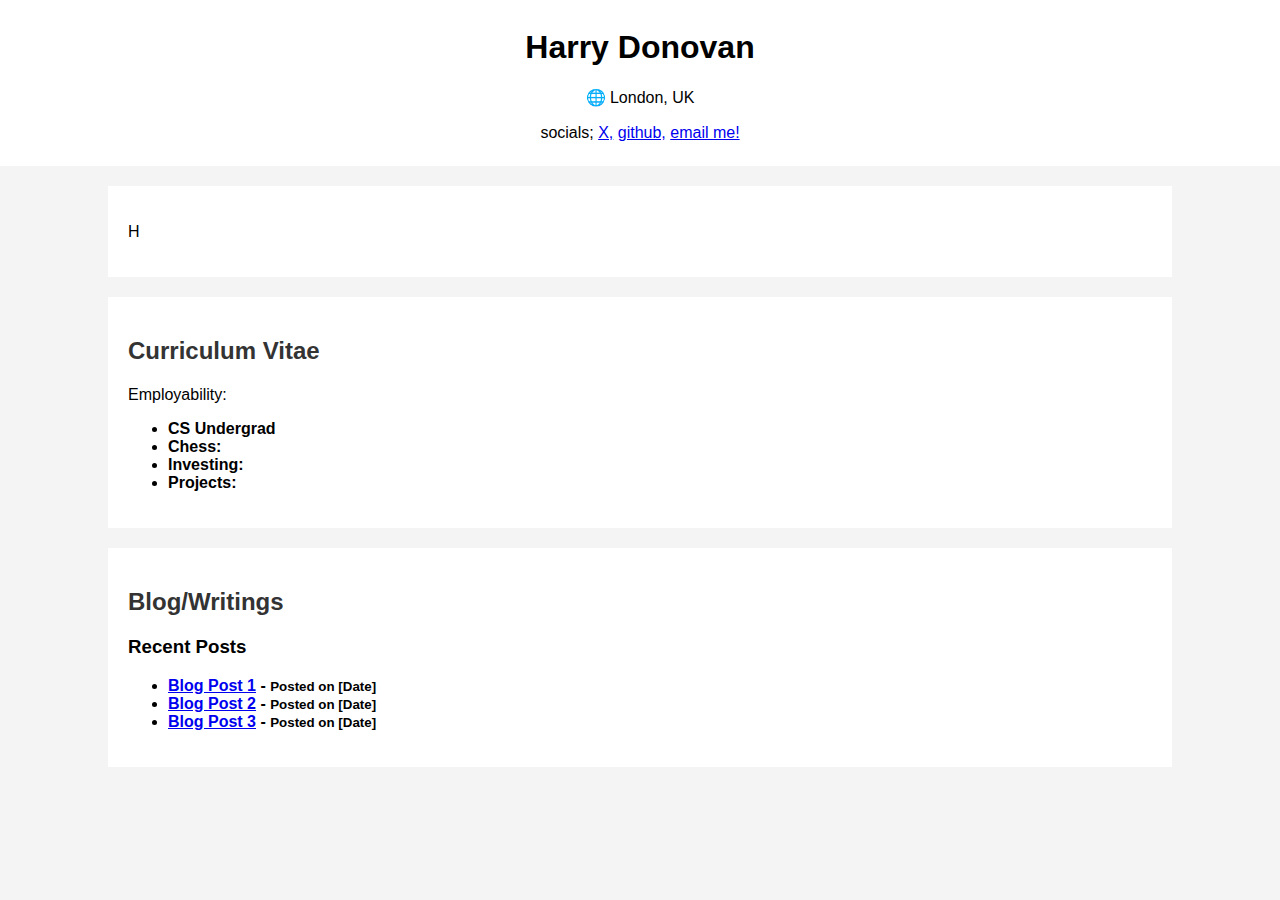
==== index.html @ 74fa4254 "globe symbol" ====
<!DOCTYPE html>
<html lang="en">
<head>
    <meta charset="UTF-8">
    <meta name="viewport" content="width=device-width, initial-scale=1.0">
    <title>Harry Donovan</title>
    <link rel="stylesheet" href="styles.css">
</head>
<body>

    <header>
        <h1>Harry Donovan</h1>
        <p> &#127760; London, UK</p>
        <p>socials; <a href="https://www.x.com/">X,</a> <a href="https://www.github.com/hdonovan42">github,</a> <a href="mailto:donovanh59@gmail.com">email me!</a> </p>
    </header>

    <div class="container" id="biography">
        <!-- <h2>About Me</h2> -->
        <p>H</p>
    </div>

    <div class="container" id="cv">
        <h2>Curriculum Vitae</h2>
        <p>Employability:</p>
        <ul>
            <li><strong>CS Undergrad</li>
            <li><strong>Chess:</li>
            <li><strong>Investing:</strong></li>
            <li><strong>Projects:</strong></li>
        </ul>
    </div>

    <div class="container" id="blog">
        <h2>Blog/Writings</h2>
        <!-- <p>Welcome to my blog! Here, I share my thoughts on various topics.</p> -->
        <h3>Recent Posts</h3>
        <ul>
            <li><a href="#">Blog Post 1</a> - <small>Posted on [Date]</small></li>
            <li><a href="#">Blog Post 2</a> - <small>Posted on [Date]</small></li>
            <li><a href="#">Blog Post 3</a> - <small>Posted on [Date]</small></li>
        </ul>
    </div>

</body>
</html>
---- styles.css ----
body {
    font-family: Arial, sans-serif;
    margin: 0;
    padding: 0;
    background-color: #f4f4f4;
}
header {
    background-color: #fff;
    /*color: #fff;*/
    padding: 8px 0;
    text-align: center;
}
.container {
    width: 80%;
    margin: 20px auto;
    background-color: #fff;
    padding: 20px;
    /*box-shadow: 0 0 10px rgba(0, 0, 0, 0.1);*/
}
h2 {
    color: #333;
}
p {
    line-height: 1.2;
}
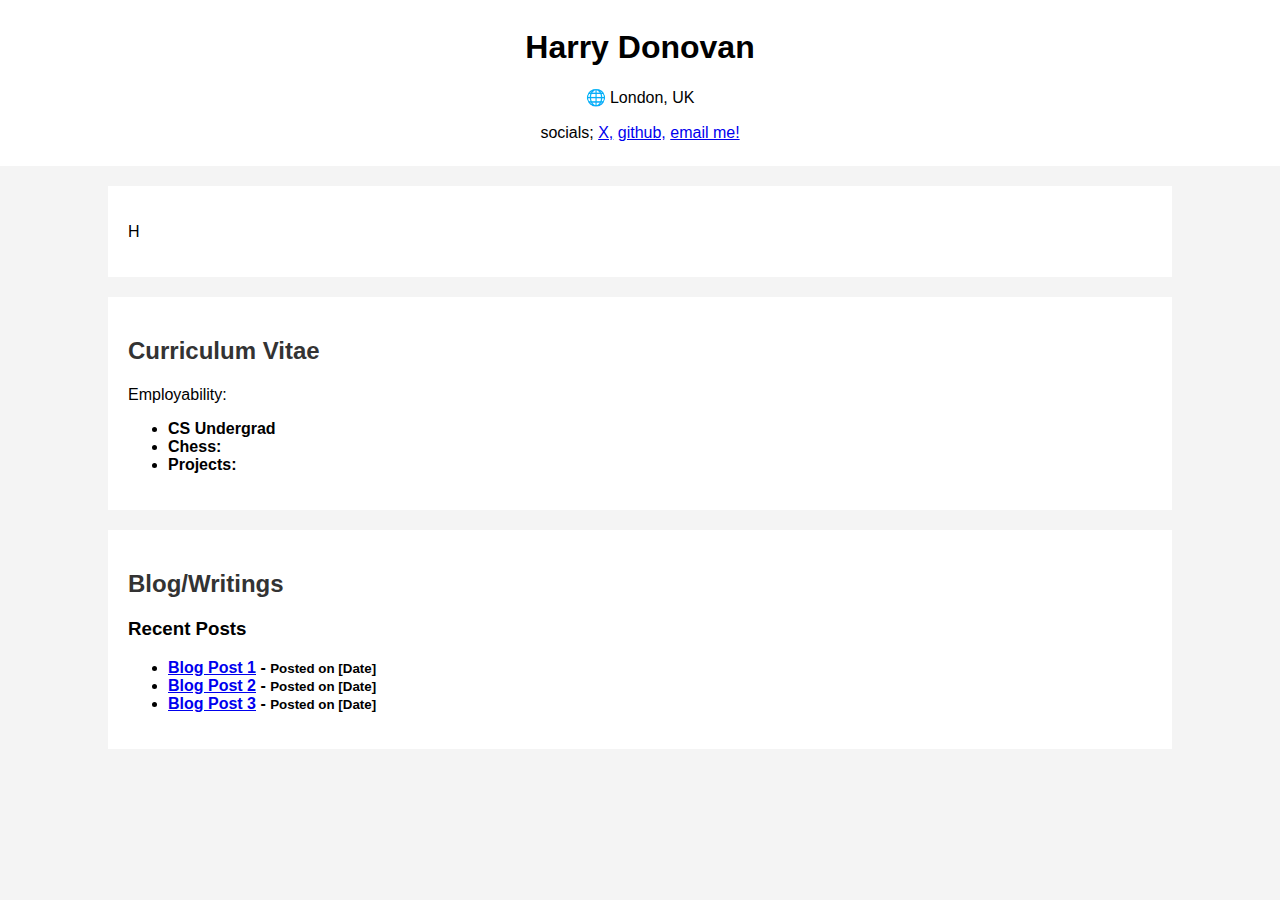
==== commit f5279c51: "Merge branch 'main' into features" ====
--- a/index.html
+++ b/index.html
@@ -25,7 +25,6 @@
         <ul>
             <li><strong>CS Undergrad</li>
             <li><strong>Chess:</li>
-            <li><strong>Investing:</strong></li>
             <li><strong>Projects:</strong></li>
         </ul>
     </div>
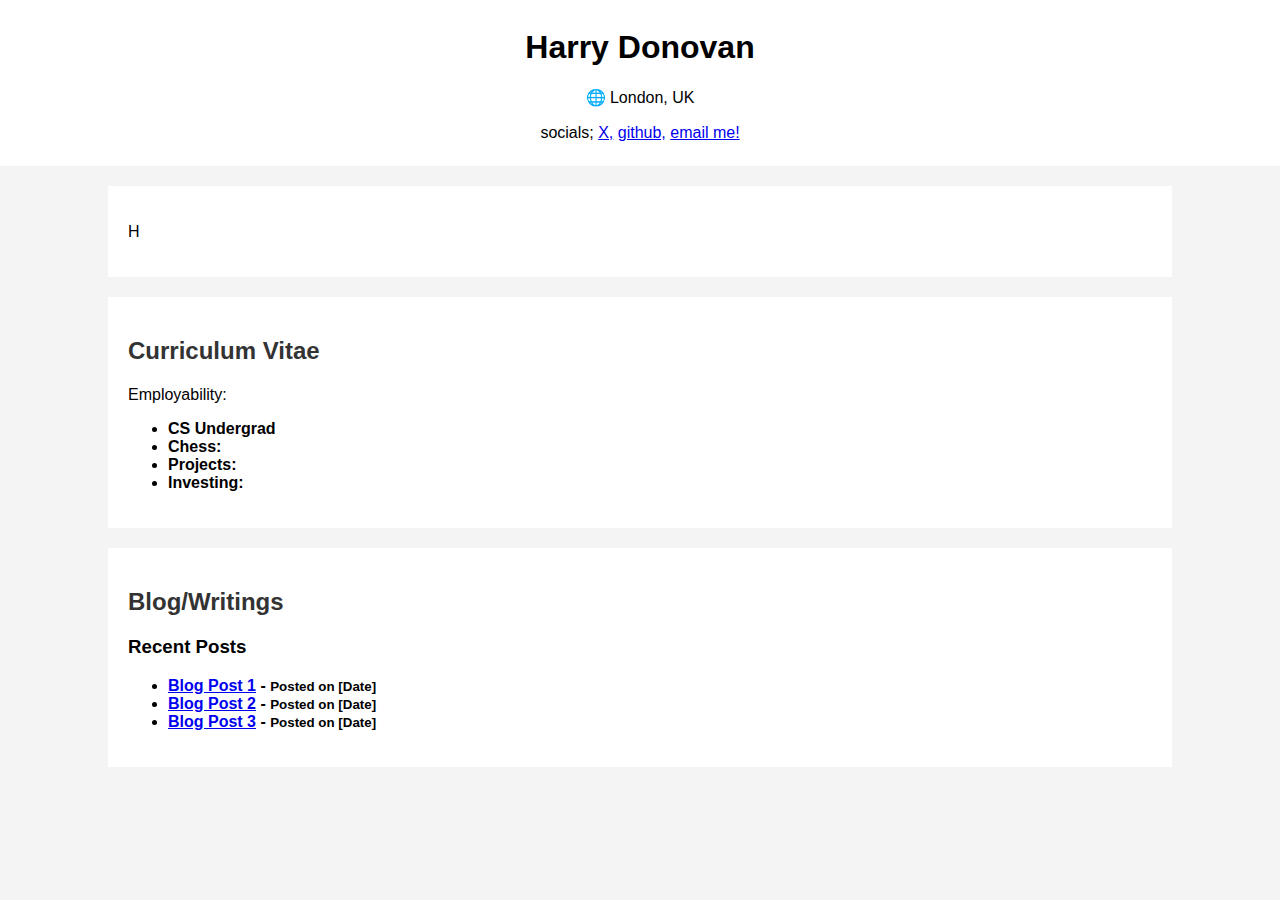
==== commit 38ccea74: "housekeeping" ====
--- a/index.html
+++ b/index.html
@@ -25,7 +25,8 @@
         <ul>
             <li><strong>CS Undergrad</li>
             <li><strong>Chess:</li>
-            <li><strong>Projects:</strong></li>
+            <li><strong>Projects:</li>
+            <li><strong>Investing:</li>
         </ul>
     </div>
 
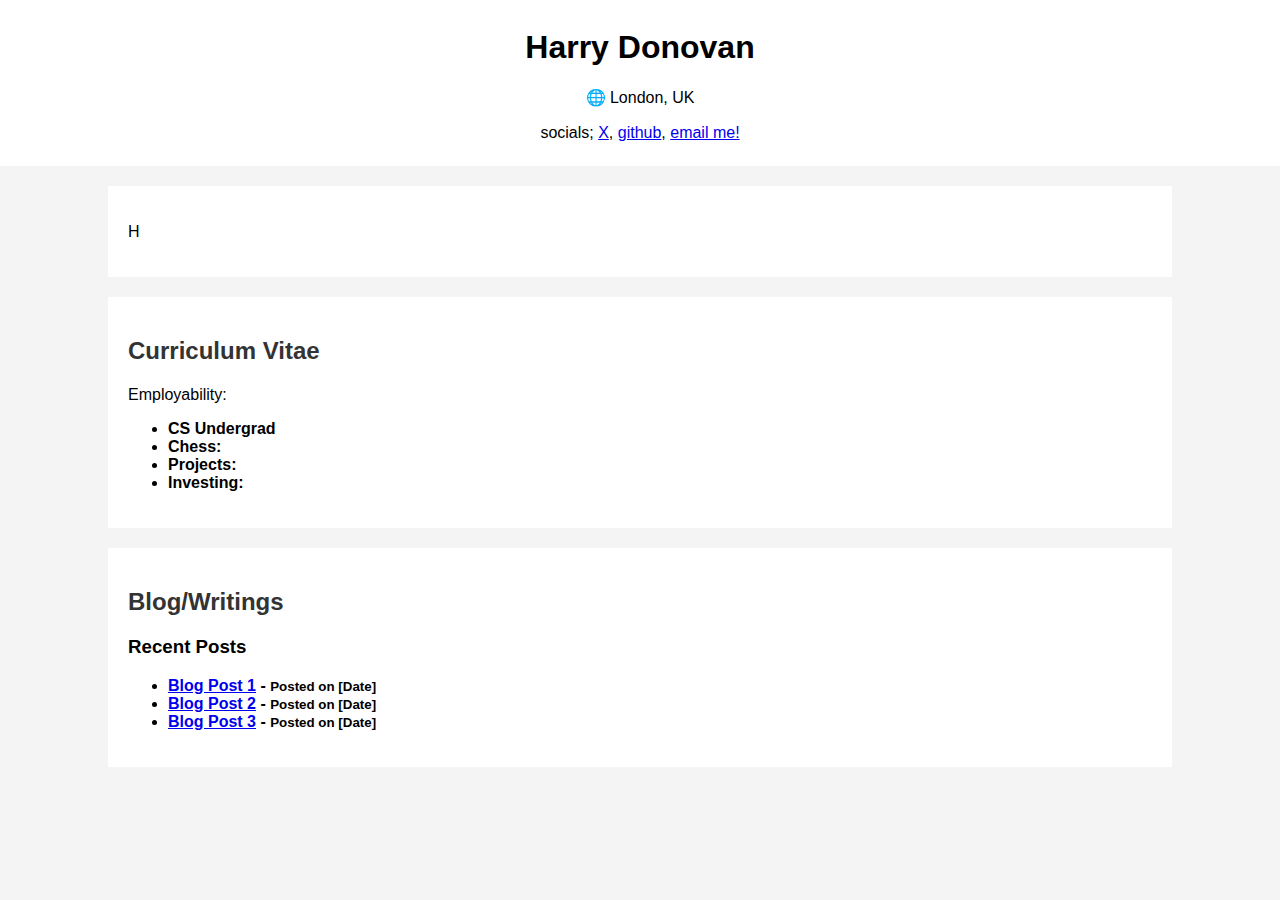
==== commit 8397a1fe: "hyperlink best practices" ====
--- a/index.html
+++ b/index.html
@@ -11,7 +11,9 @@
     <header>
         <h1>Harry Donovan</h1>
         <p> &#127760; London, UK</p>
-        <p>socials; <a href="https://www.x.com/">X,</a> <a href="https://www.github.com/hdonovan42">github,</a> <a href="mailto:donovanh59@gmail.com">email me!</a> </p>
+        <p>socials; <a href="https://www.x.com/" class="external-link" target="_blank" rel="noopener norefferer">X</a>,
+            <a href="https://www.github.com/hdonovan42"class="external-link" target="_blank" rel="noopener norefferer">github</a>,
+            <a href="mailto:donovanh59@gmail.com" class="external-link" target="_blank" rel="noopener norefferer">email me!</a> </p>
     </header>
 
     <div class="container" id="biography">
--- a/styles.css
+++ b/styles.css
@@ -17,6 +17,9 @@
     padding: 20px;
     /*box-shadow: 0 0 10px rgba(0, 0, 0, 0.1);*/
 }
+/*.external-link::after {
+
+}*/
 h2 {
     color: #333;
 }
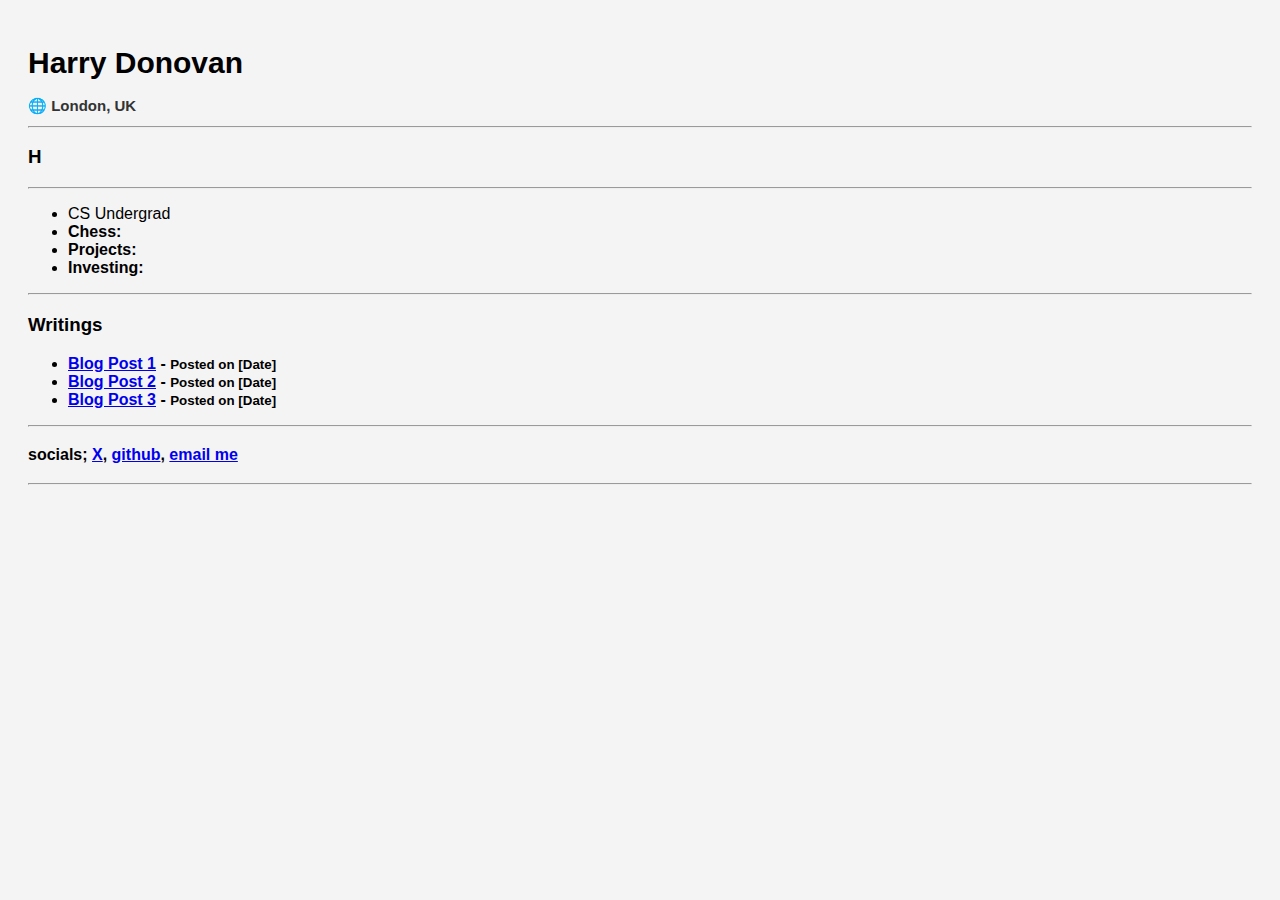
==== commit f09db864: "no more containers" ====
--- a/index.html
+++ b/index.html
@@ -3,45 +3,54 @@
 <head>
     <meta charset="UTF-8">
     <meta name="viewport" content="width=device-width, initial-scale=1.0">
-    <title>Harry Donovan</title>
+    <title>H Donovan</title>
+    <link rel="icon" type="image/png" href="images/H-favicon.png">
     <link rel="stylesheet" href="styles.css">
 </head>
 <body>
 
     <header>
         <h1>Harry Donovan</h1>
-        <p> &#127760; London, UK</p>
-        <p>socials; <a href="https://www.x.com/" class="external-link" target="_blank" rel="noopener norefferer">X</a>,
-            <a href="https://www.github.com/hdonovan42"class="external-link" target="_blank" rel="noopener norefferer">github</a>,
-            <a href="mailto:donovanh59@gmail.com" class="external-link" target="_blank" rel="noopener norefferer">email me!</a> </p>
+        <h2> &#127760; London, UK</h2>
     </header>
 
-    <div class="container" id="biography">
-        <!-- <h2>About Me</h2> -->
-        <p>H</p>
-    </div>
+    <hr>
 
-    <div class="container" id="cv">
-        <h2>Curriculum Vitae</h2>
-        <p>Employability:</p>
+    <h3>H</h3>
+    <!--<p>hello</p>*/ -->
+
+    <hr>
+
+    <p>
         <ul>
-            <li><strong>CS Undergrad</li>
+            <li>CS Undergrad</li>
             <li><strong>Chess:</li>
             <li><strong>Projects:</li>
             <li><strong>Investing:</li>
         </ul>
-    </div>
+    </p>
 
-    <div class="container" id="blog">
-        <h2>Blog/Writings</h2>
-        <!-- <p>Welcome to my blog! Here, I share my thoughts on various topics.</p> -->
-        <h3>Recent Posts</h3>
+    <hr>
+
+    <p>
+        <h3>Writings</h3>
         <ul>
             <li><a href="#">Blog Post 1</a> - <small>Posted on [Date]</small></li>
             <li><a href="#">Blog Post 2</a> - <small>Posted on [Date]</small></li>
             <li><a href="#">Blog Post 3</a> - <small>Posted on [Date]</small></li>
         </ul>
-    </div>
+
+    </p>
+
+    <hr>
+
+    <p>
+        socials; <a href="https://www.x.com/" class="external-link" target="_blank" rel="noopener norefferer">X</a>,
+        <a href="https://www.github.com/hdonovan42"class="external-link" target="_blank" rel="noopener norefferer">github</a>,
+        <a href="mailto:donovanh59@gmail.com" class="external-link" target="_blank" rel="noopener norefferer">email me</a>
+    </p>
+   
+    <hr>
 
 </body>
 </html>--- a/styles.css
+++ b/styles.css
@@ -1,14 +1,14 @@
 body {
     font-family: Arial, sans-serif;
-    margin: 0;
-    padding: 0;
+    /*margin: 5px auto;*/
+    padding: 20px;
     background-color: #f4f4f4;
 }
 header {
-    background-color: #fff;
+    line-height: 1;
+    /*background-color: #fff;*/
     /*color: #fff;*/
-    padding: 8px 0;
-    text-align: center;
+    /*text-align: center;*/
 }
 .container {
     width: 80%;
@@ -17,12 +17,20 @@
     padding: 20px;
     /*box-shadow: 0 0 10px rgba(0, 0, 0, 0.1);*/
 }
+
 /*.external-link::after {
+}*/
 
-}*/
+h1 {
+    font-size: 30px;
+    /*color: #fff;*/
+}
+
 h2 {
     color: #333;
+    font-size: 15px;
+    line-height: 1;
 }
 p {
-    line-height: 1.2;
+    line-height: 1.5;
 }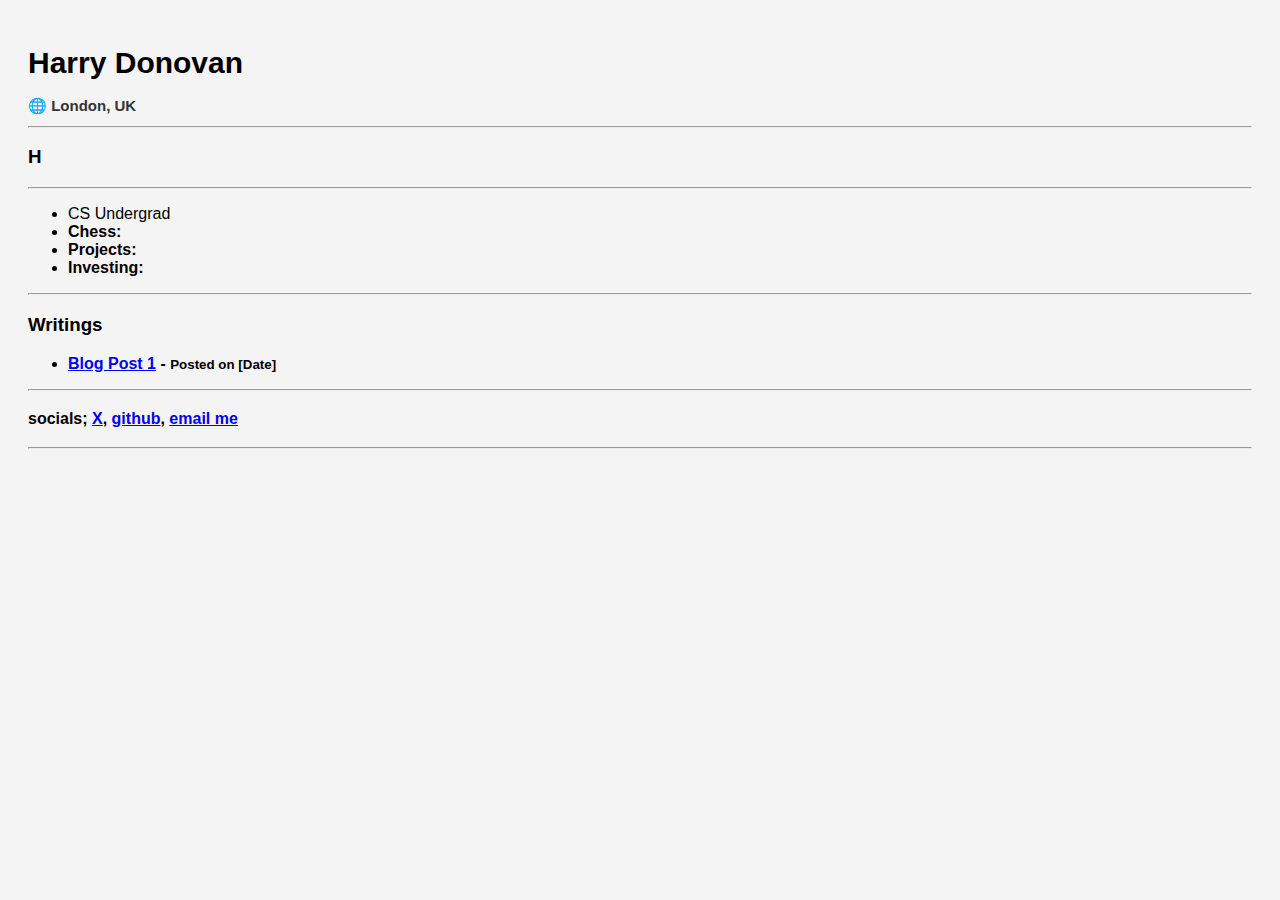
==== commit f1649a6b: "blog template" ====
--- a/index.html
+++ b/index.html
@@ -35,9 +35,11 @@
     <p>
         <h3>Writings</h3>
         <ul>
-            <li><a href="#">Blog Post 1</a> - <small>Posted on [Date]</small></li>
+            <li><a href="blog.html">Blog Post 1</a> - <small>Posted on [Date]</small></li>
+            <!--
             <li><a href="#">Blog Post 2</a> - <small>Posted on [Date]</small></li>
             <li><a href="#">Blog Post 3</a> - <small>Posted on [Date]</small></li>
+        -->
         </ul>
 
     </p>
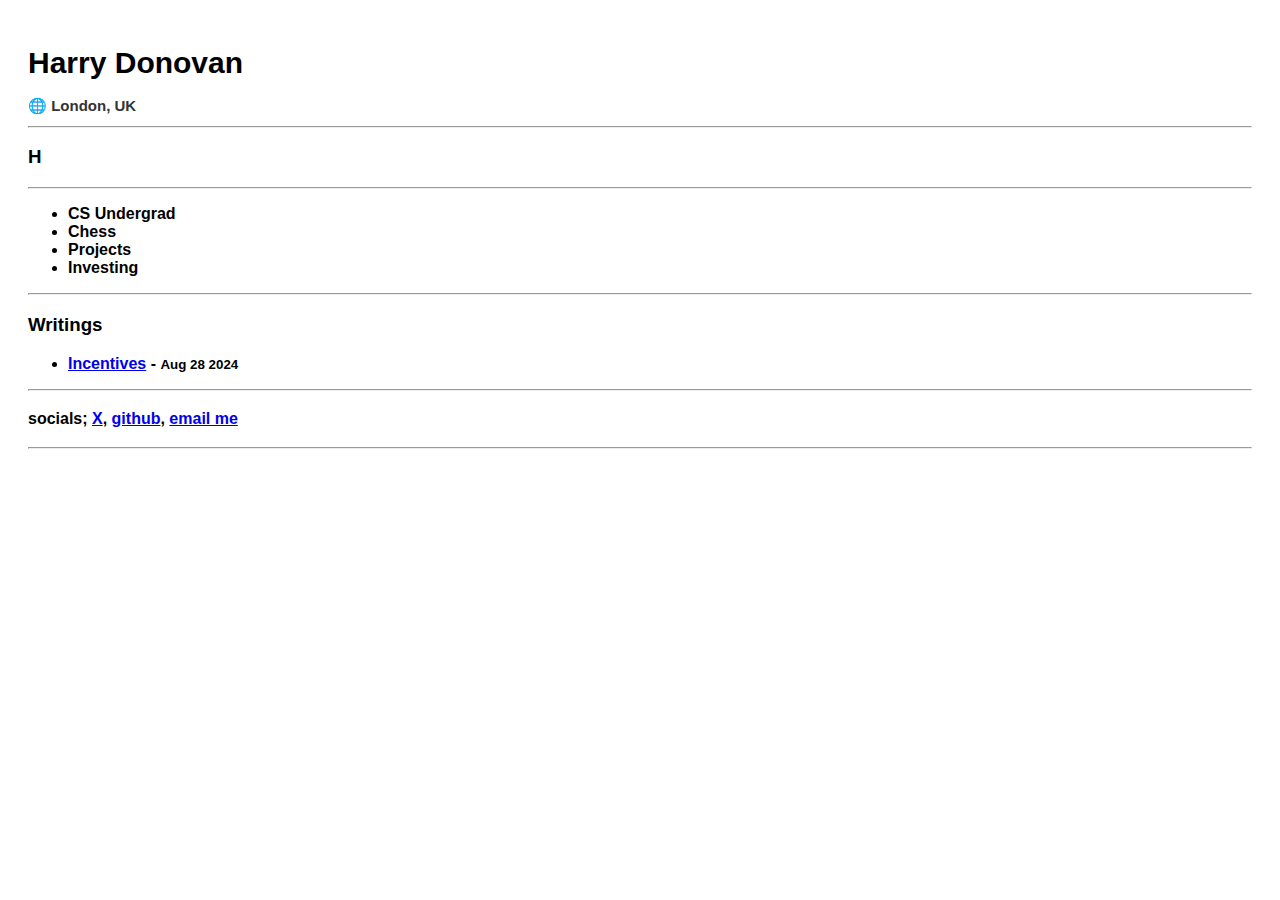
==== commit e661659e: "first blog post" ====
--- a/index.html
+++ b/index.html
@@ -23,10 +23,10 @@
 
     <p>
         <ul>
-            <li>CS Undergrad</li>
-            <li><strong>Chess:</li>
-            <li><strong>Projects:</li>
-            <li><strong>Investing:</li>
+            <li><strong>CS Undergrad</li>
+            <li><strong>Chess</li>
+            <li><strong>Projects</li>
+            <li><strong>Investing</li>
         </ul>
     </p>
 
@@ -35,7 +35,7 @@
     <p>
         <h3>Writings</h3>
         <ul>
-            <li><a href="blog.html">Blog Post 1</a> - <small>Posted on [Date]</small></li>
+            <li><a href="incentives.html">Incentives</a> - <small>Aug 28 2024</small></li>
             <!--
             <li><a href="#">Blog Post 2</a> - <small>Posted on [Date]</small></li>
             <li><a href="#">Blog Post 3</a> - <small>Posted on [Date]</small></li>
--- a/styles.css
+++ b/styles.css
@@ -2,7 +2,7 @@
     font-family: Arial, sans-serif;
     /*margin: 5px auto;*/
     padding: 20px;
-    background-color: #f4f4f4;
+    /*background-color: #f4f4f4;*/
 }
 header {
     line-height: 1;
